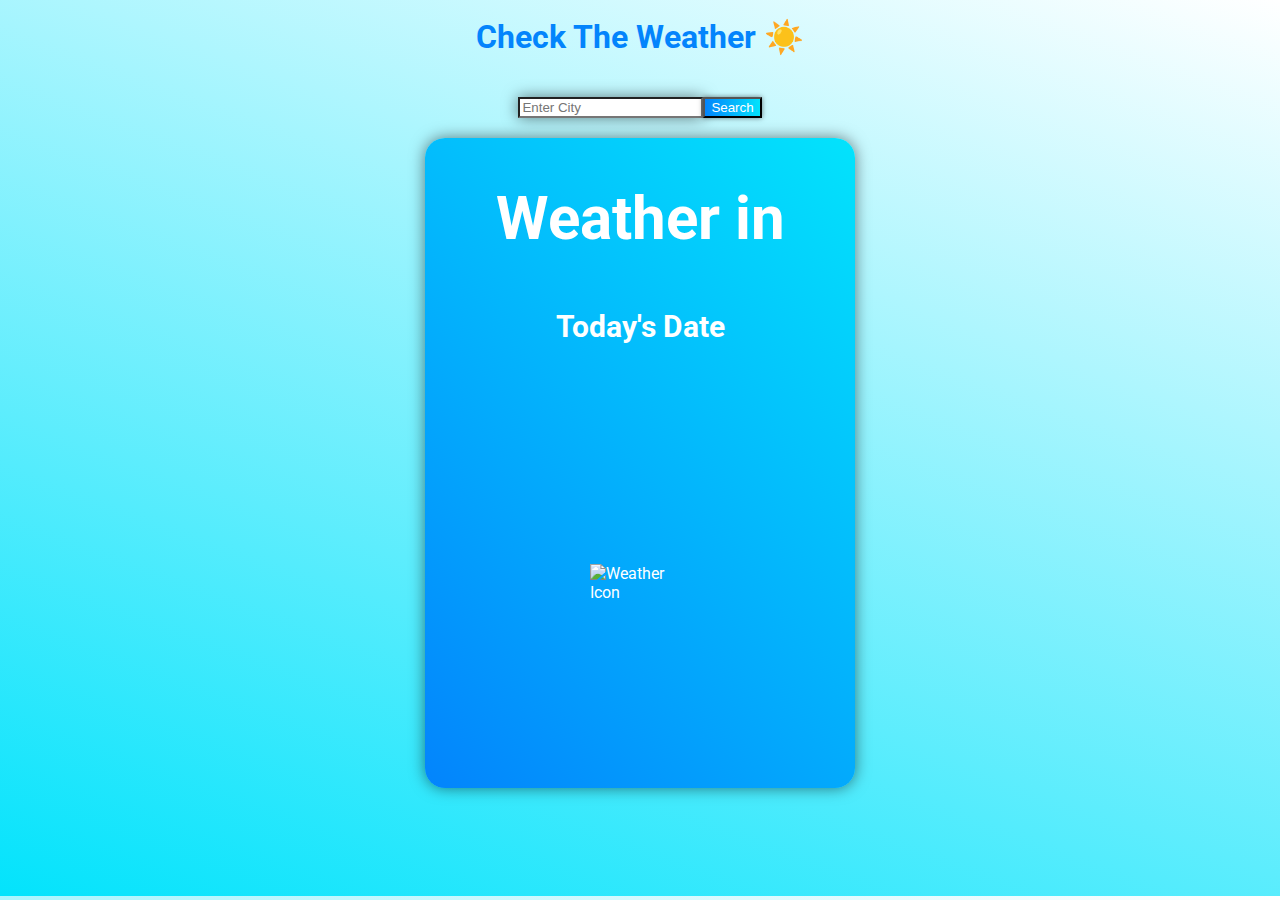
==== index-weather.html @ fc5b4685 "made responsive for mobile" ====
<!DOCTYPE html>
<html>
  <head>
    <meta charset="utf-8" />
    <meta http-equiv="X-UA-Compatible" content="IE=edge" />
    <meta name="viewport" content="width=device-width, initial-scale=1" />
    <title>Weather App ☁️</title>
    <link rel="shortcut icon" href="data:image/x-icon;" type="image/x-icon" />
    <link rel="preconnect" href="https://fonts.googleapis.com" />
    <link rel="preconnect" href="https://fonts.gstatic.com" crossorigin />

    <link rel="preconnect" href="https://fonts.googleapis.com" />
    <link rel="preconnect" href="https://fonts.gstatic.com" crossorigin />
    <link
      href="https://fonts.googleapis.com/css2?family=Roboto:wght@300;400&display=swap"
      rel="stylesheet"
    />
    <link
      rel="stylesheet"
      href="https://cdn.jsdelivr.net/npm/bootstrap@4.6.0/dist/css/bootstrap.min.css"
      integrity="sha384-B0vP5xmATw1+K9KRQjQERJvTumQW0nPEzvF6L/Z6nronJ3oUOFUFpCjEUQouq2+l"
      crossorigin="anonymous"
    />
    <link rel="stylesheet" href="css/weather-style.css" />
    <link rel="preconnect" href="https://fonts.googleapis.com" />
    <link rel="preconnect" href="https://fonts.gstatic.com" crossorigin />
    <link
      href="https://fonts.googleapis.com/css2?family=Lato&display=swap"
      rel="stylesheet"
    />
  </head>
  <body>
    <div class="container">
      <h1 class="main-heading">Check The Weather ☀️</h1>
      <div class="form-container">
        <form class="" id="city-form">
          <input
            type="text"
            id="city-input"
            placeholder="Enter City"
            class="form-control"
          />
          <input type="submit" value="Search" class="btn btn-new" />
        </form>
      </div>

      <div class="card-outline">
        <div class="card-body">
          <h1 class="heading">Weather in <span id="city"></span></h1>
          <h3 id="date">Today's Date</h3>
          <h3 id="temperature"></h3>
          <img src="" alt="Weather Icon" id="icon" />
          <p id="feels_like"></p>
          <p id="description"></p>
        </div>
      </div>
    </div>

    <script src="/lib/weather-app.js"></script>
  </body>
</html>
---- css/weather-style.css ----
body {
  background: linear-gradient(200deg, #fff, #03e3fc);
  font-family: "Roboto", sans-serif;
}

.container {
  display: flex;
  align-items: center;
  flex-direction: column;
}

.city-form {
  display: inline;
}

.card-outline {
  justify-content: center;
  display: flex;
  flex-direction: column;
  align-items: center;
  background: linear-gradient(45deg, #0384fc, #03e3fc);
  box-shadow: 0 0 15px rgba(0, 0, 0, 0.5);
  width: 430px;
  height: 650px;
  border-radius: 20px;
  margin-bottom: 100px;
}

.btn-new {
  margin-top: 20px;
  background: linear-gradient(90deg, #0384fc, #03e3fc);
  color: #fff !important;
  box-shadow: 0 0 5px rgba(0, 0, 0, 0.5);
  margin-bottom: 20px;
}

.card-body {
  color: #fff;
  display: flex;
  flex-direction: column;
  align-items: center;
}

.heading {
  font-size: 60px;
  margin-bottom: 25px;
  margin-top: 20px;
  text-align: center;
}

#city-form {
  display: flex;
  align-items: center;
  flex-direction: row;
}

#date {
  font-size: 30px;
  margin-bottom: 20px;
  text-align: center;
}

#description {
  font-size: 30px;
  text-align: center;
}

#temperature {
  font-size: 100px;
  text-align: center;
}

#feels_like {
  font-size: 20px;
  text-align: center;
}

#icon {
  width: 100px;
  height: 100px;
}

input {
  box-shadow: 0 0 15px rgba(0, 0, 0, 0.5);
}

.main-heading {
  margin-top: 10px;
  color: #0384fc;
  font-style: Bold;
}
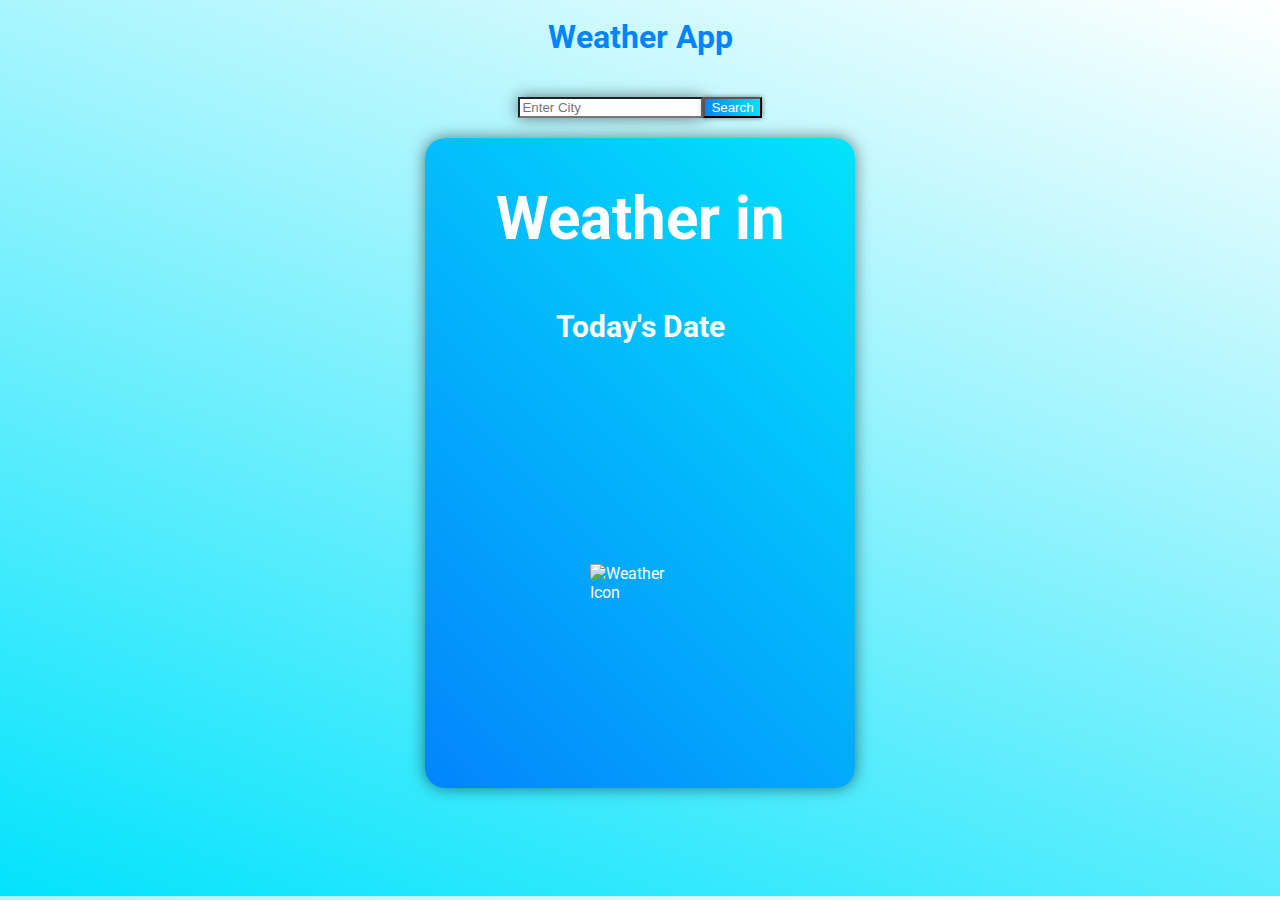
==== commit 70a071fb: "chnaged title" ====
--- a/index-weather.html
+++ b/index-weather.html
@@ -24,14 +24,10 @@
     <link rel="stylesheet" href="css/weather-style.css" />
     <link rel="preconnect" href="https://fonts.googleapis.com" />
     <link rel="preconnect" href="https://fonts.gstatic.com" crossorigin />
-    <link
-      href="https://fonts.googleapis.com/css2?family=Lato&display=swap"
-      rel="stylesheet"
-    />
   </head>
   <body>
     <div class="container">
-      <h1 class="main-heading">Check The Weather ☀️</h1>
+      <h1 class="main-heading">Weather App</h1>
       <div class="form-container">
         <form class="" id="city-form">
           <input
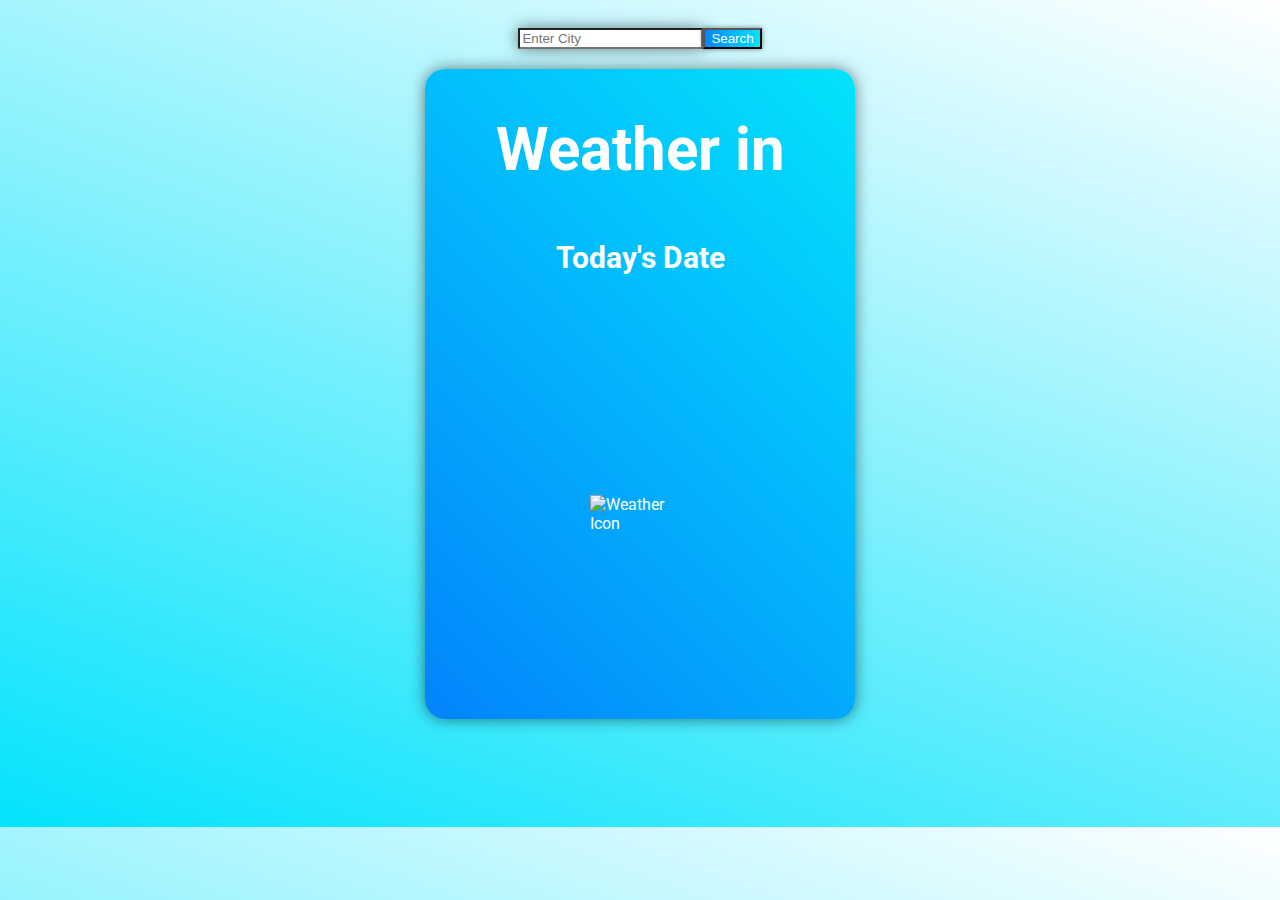
==== commit 07373385: "removed h1" ====
--- a/index-weather.html
+++ b/index-weather.html
@@ -27,7 +27,6 @@
   </head>
   <body>
     <div class="container">
-      <h1 class="main-heading">Weather App</h1>
       <div class="form-container">
         <form class="" id="city-form">
           <input
@@ -52,6 +51,6 @@
       </div>
     </div>
 
-    <script src="/lib/weather-app.js"></script>
+    <script src="JS/weather-app.js"></script>
   </body>
 </html>
--- a/css/weather-style.css
+++ b/css/weather-style.css
@@ -83,9 +83,3 @@
 input {
   box-shadow: 0 0 15px rgba(0, 0, 0, 0.5);
 }
-
-.main-heading {
-  margin-top: 10px;
-  color: #0384fc;
-  font-style: Bold;
-}
